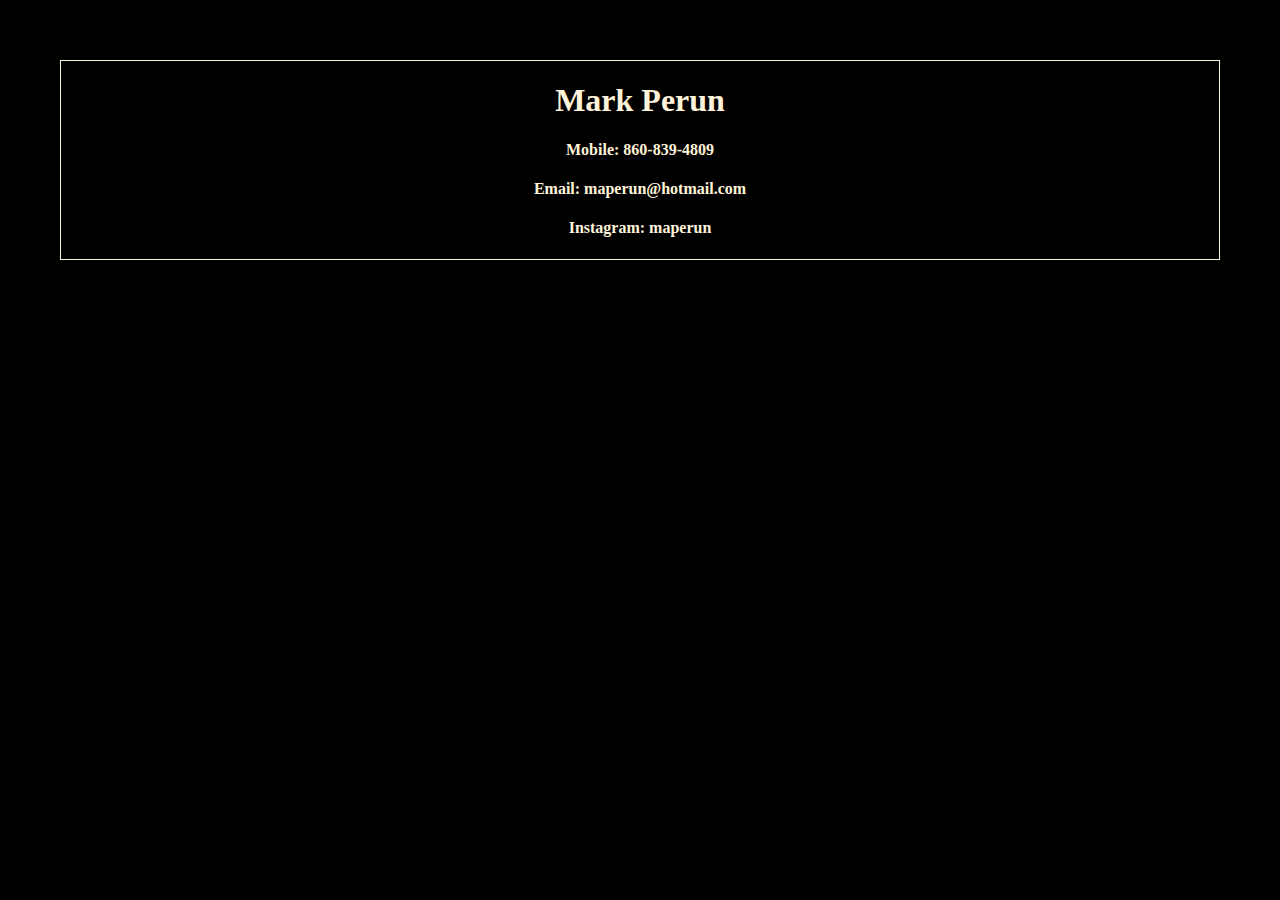
==== Contact/contact.html @ 1a56dec3 "changed intro w background img" ====
<!DOCTYPE html>
<html>
<head>
	<meta name="viewpoint" content="width=device-width" initial scale="1">
	<title>Contact</title>
	<link rel="stylesheet" type="text/css" href="contact.css">
</head>

<body>
	<h1>Mark Perun</h1>
	<h4>Mobile: 860-839-4809</h4>
	<h4>Email: maperun@hotmail.com</h4>
	<h4>Instagram: maperun</h4>
</body>
</html>
---- Contact/contact.css ----
* {box-sizing: border-box;}

body {
	background-color: black;
	color: #FFF3D9;
	text-align: center;
	margin: 60px;
	border: 1px solid #FFF3D9;
}
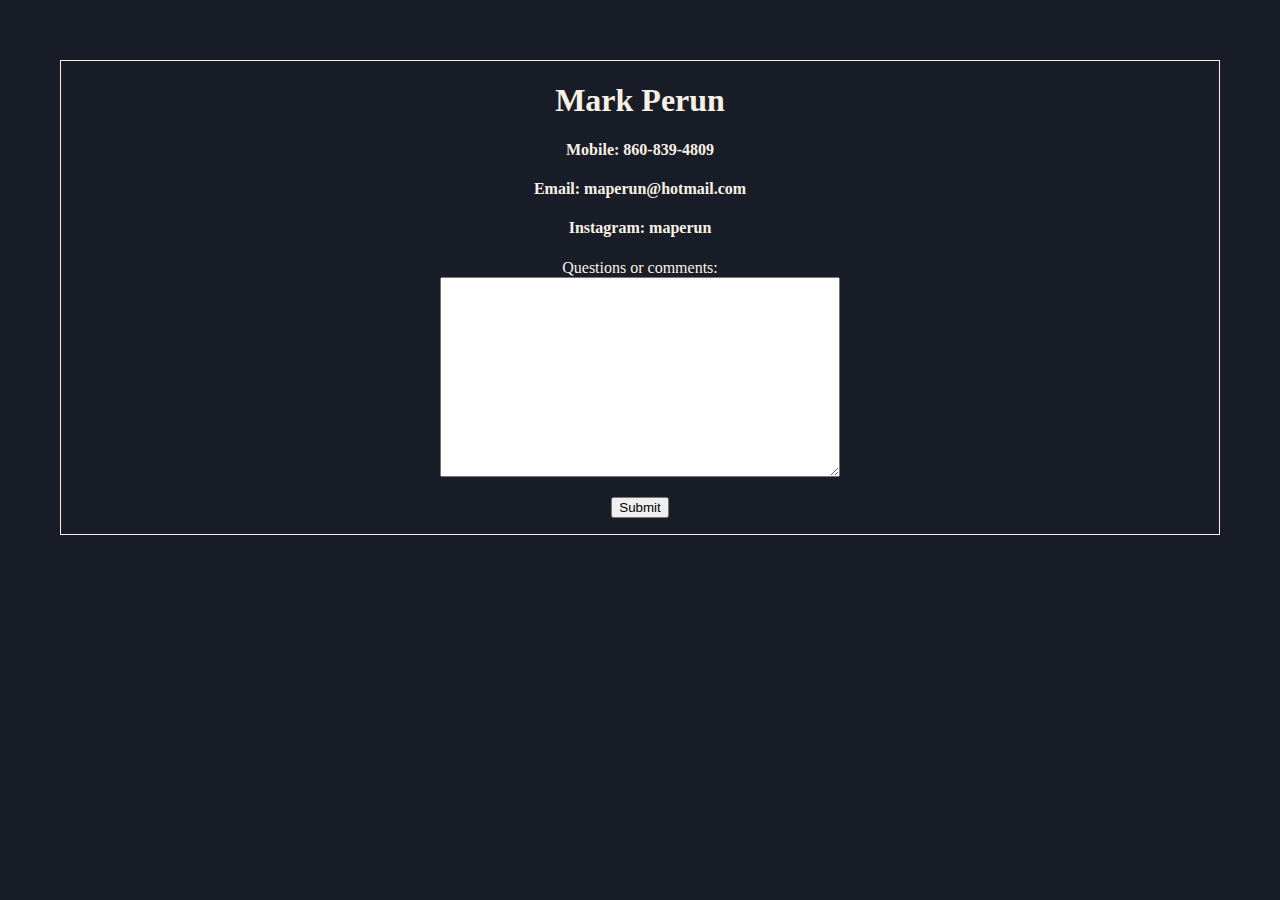
==== commit 73d53c09: "contact input field" ====
--- a/Contact/contact.html
+++ b/Contact/contact.html
@@ -11,5 +11,13 @@
 	<h4>Mobile: 860-839-4809</h4>
 	<h4>Email: maperun@hotmail.com</h4>
 	<h4>Instagram: maperun</h4>
+
+	<div class="form">
+	<p><label>Questions or comments:</label><br>
+	<textarea type="text" name="contest entry"></textarea>
+	</p>
+	<p><input type="submit" value="Submit"></p>
+	</div>
+
 </body>
 </html>--- a/Contact/contact.css
+++ b/Contact/contact.css
@@ -1,11 +1,30 @@
 * {box-sizing: border-box;}
 
 body {
-	background-color: black;
-	color: #FFF3D9;
-	text-align: center;
+	background-color: #181d28;
+	color: #f9f1e5;
 	margin: 60px;
-	border: 1px solid #FFF3D9;
+	border: 1px solid #f9f1e5;
 }
 
+h1,h4 {
+	text-align: center;
+}
 
+p {
+	text-align: center;
+}
+
+textarea {
+	width: 400px;
+	height: 200px;
+}
+
+@media all and (max-width: 840px) {
+	textarea {
+		width: 200px;
+		height: 100px;
+	}
+
+
+
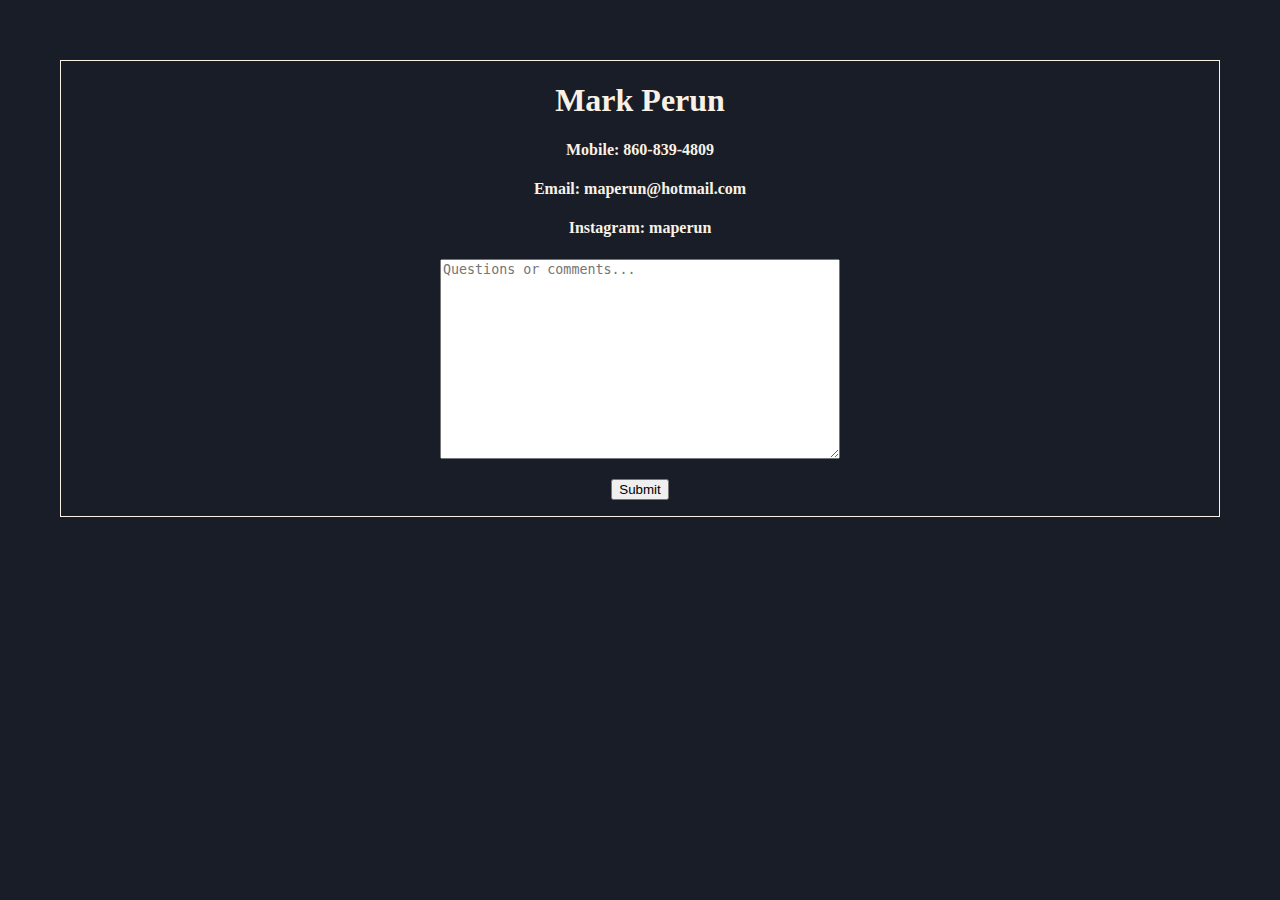
==== commit 3441d60a: "added placeholder to input box" ====
--- a/Contact/contact.html
+++ b/Contact/contact.html
@@ -3,6 +3,7 @@
 <head>
 	<meta name="viewpoint" content="width=device-width" initial scale="1">
 	<title>Contact</title>
+	<script src="main.js"></script>
 	<link rel="stylesheet" type="text/css" href="contact.css">
 </head>
 
@@ -12,12 +13,10 @@
 	<h4>Email: maperun@hotmail.com</h4>
 	<h4>Instagram: maperun</h4>
 
-	<div class="form">
-	<p><label>Questions or comments:</label><br>
-	<textarea type="text" name="contest entry"></textarea>
-	</p>
-	<p><input type="submit" value="Submit"></p>
-	</div>
+	<form id="comments" onsubmit="this.submit(); this.reset(); return false;">
+		<p><textarea type="text" name="contest entry" placeholder="Questions or comments..."></textarea></p>
+		<p><input onclick="submitForm()" type="submit" value="Submit"></p>
+	</form>
 
 </body>
 </html>